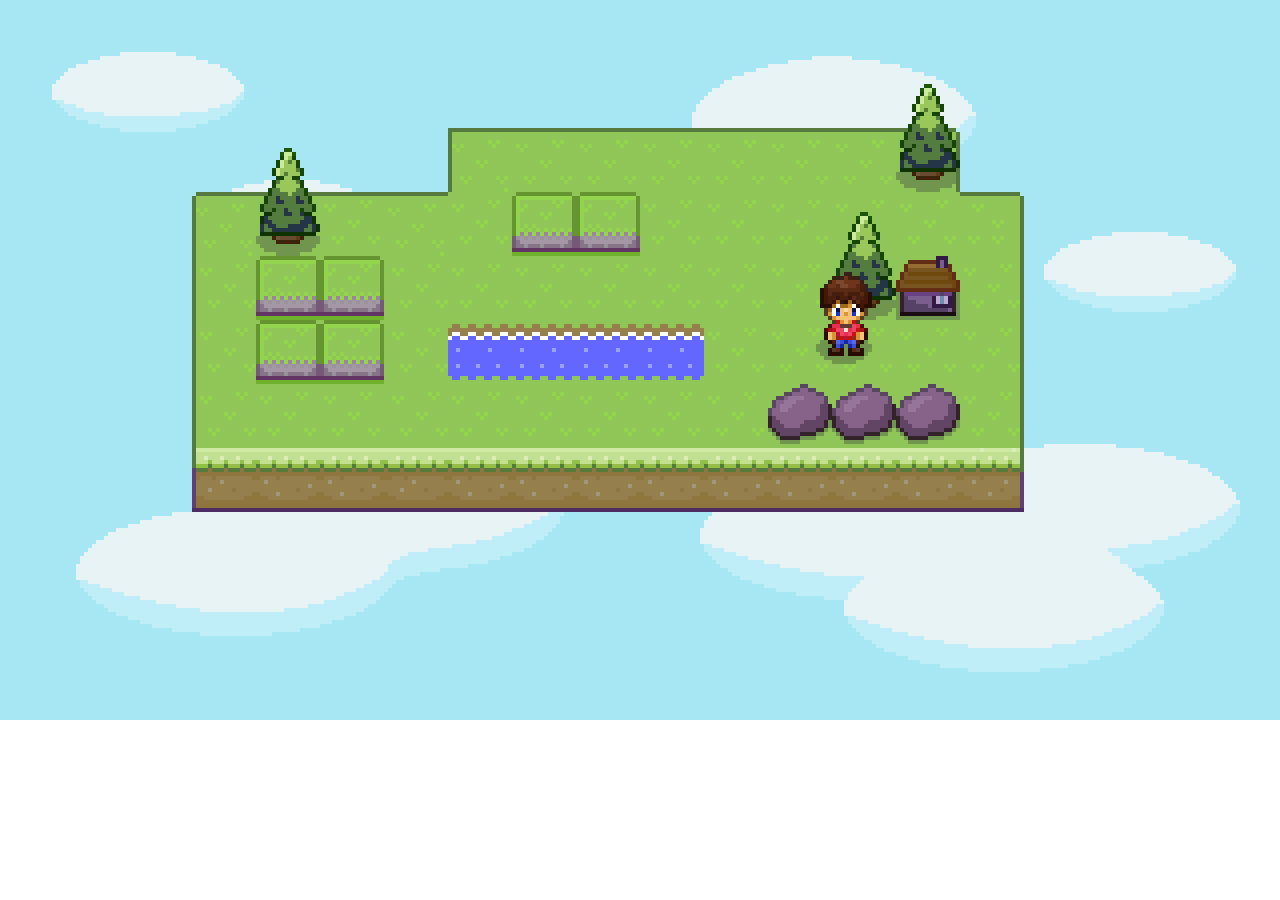
==== index.html @ 7cee4d97 "GameLoop.js, bug fixing" ====
<!doctype html>
<html lang="en">
  <head>
    <meta charset="UTF-8" />
    <link rel="icon" type="image/svg+xml" href="/vite.svg" />
    <link rel="stylesheet" href="/style.css">
    <meta name="viewport" content="width=device-width, initial-scale=1.0" />
    <title>Sprite Sheet Demo</title>
  </head>
  <body>
    <canvas id="game-canvas" width="320" height="180">

    </canvas>
    <script type="module" src="main.js"></script>
  </body>
</html>
---- style.css ----
html, body {
  padding: 0;
  margin: 0;
  overflow: hidden;
  image-rendering: pixelated;
}
canvas{
  width: 100%;
  background: blue;
}
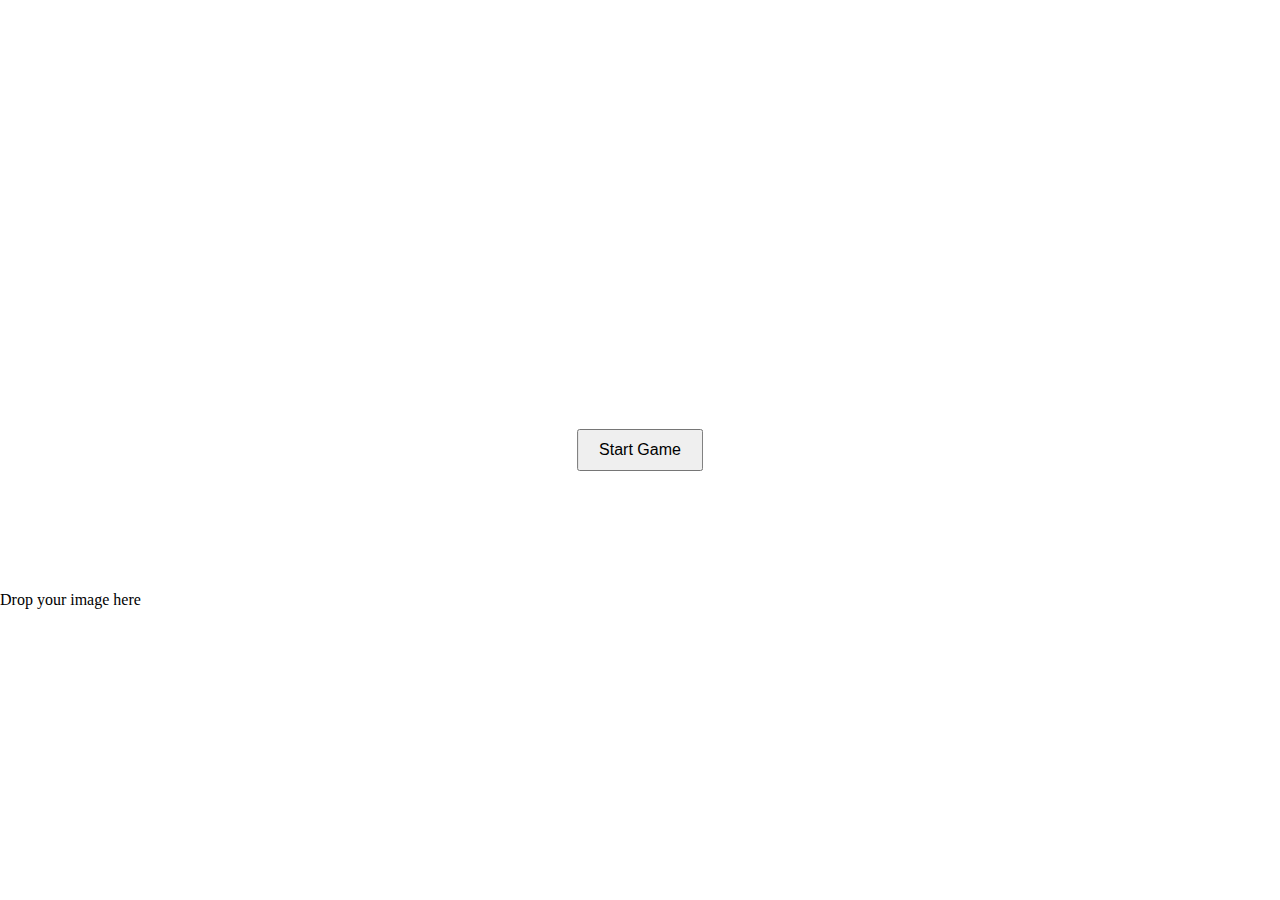
==== commit 1fa00c27: "Refactoring design -> new map new sprites, add background music and sound effect while walking" ====
--- a/index.html
+++ b/index.html
@@ -8,9 +8,11 @@
     <title>Sprite Sheet Demo</title>
   </head>
   <body>
-    <canvas id="game-canvas" width="320" height="180">
-
-    </canvas>
+    <button id="start-button">Start Game</button>
+    <canvas id="game-canvas" width="480" height="220"></canvas>
+    <audio id="background-music" src="public/audio/Background%20(mp3cut.net).mp3" loop></audio>
+    <div id="drop-zone">Drop your image here</div>
+    <audio id="step-effect" src="public/audio/sand_step-87182%20(mp3cut.net)%20(1).mp3" ></audio>
     <script type="module" src="main.js"></script>
   </body>
 </html>
--- a/style.css
+++ b/style.css
@@ -3,8 +3,21 @@
   margin: 0;
   overflow: hidden;
   image-rendering: pixelated;
+  background-image: url('./LifeMap-adventure/public/sprites/sky.png');
+
 }
+
 canvas{
   width: 100%;
-  background: blue;
+
+}
+
+#start-button {
+  position: absolute;
+  top: 50%;
+  left: 50%;
+  transform: translate(-50%, -50%);
+  padding: 10px 20px;
+  font-size: 16px;
+  cursor: pointer;
 }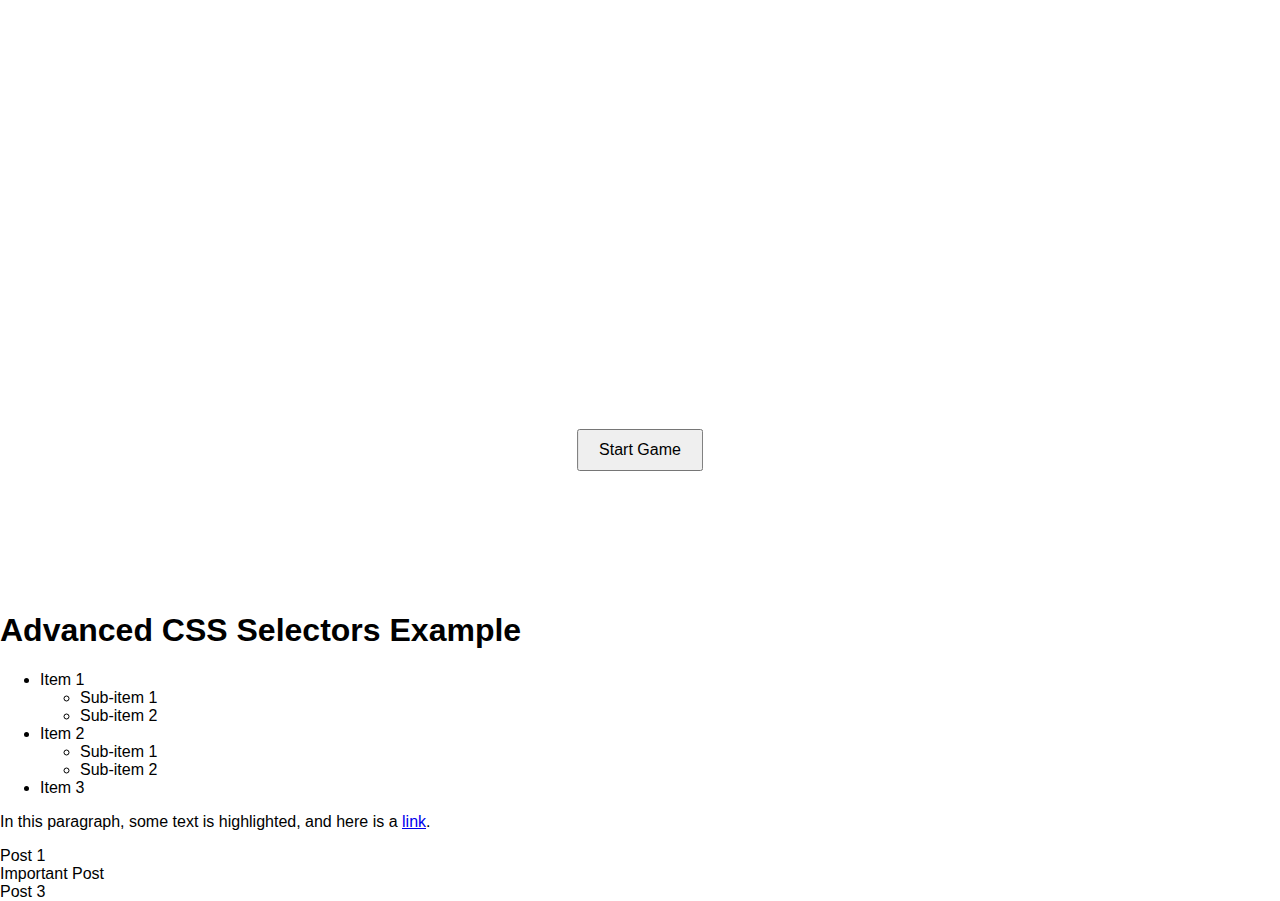
==== commit d11ded12: "Drag & Drop image, forms, css transformation, transition" ====
--- a/index.html
+++ b/index.html
@@ -4,6 +4,9 @@
     <meta charset="UTF-8" />
     <link rel="icon" type="image/svg+xml" href="/vite.svg" />
     <link rel="stylesheet" href="/style.css">
+    <link rel="stylesheet" href="styles/formOne.css">
+    <link rel="stylesheet" href="styles/formTwo.css">
+    <link rel="stylesheet" href="styles/keyFrames.css">
     <meta name="viewport" content="width=device-width, initial-scale=1.0" />
     <title>Sprite Sheet Demo</title>
   </head>
@@ -13,6 +16,73 @@
     <audio id="background-music" src="public/audio/Background%20(mp3cut.net).mp3" loop></audio>
     <div id="drop-zone">Drop your image here</div>
     <audio id="step-effect" src="public/audio/sand_step-87182%20(mp3cut.net)%20(1).mp3" ></audio>
+
+    <div id="formContainer" class="fadeIn">
+      <form id="formOne">
+        <label for="username1">Username</label>
+        <input type="text" id="username1" name="username" placeholder="Enter your username"  autofocus>
+
+        <label for="email1">Email</label>
+        <input type="email" id="email1" name="email" placeholder="Enter your email" >
+
+        <button id="submitF1" type="submit">Submit</button>
+      </form>
+    </div>
+
+    <div id="formContainerTwo" class="rotateIn">
+      <form id="formTwo">
+        <label for="username2">Username</label>
+        <input type="text" id="username2" name="username" placeholder="Enter your username"  autofocus>
+
+        <label for="email2">Email</label>
+        <input type="email" id="email2" name="email" placeholder="Enter your email" >
+
+        <button id="submitF2" type="submit">Submit</button>
+      </form>
+    </div>
+
+    <div id="formContainerThree" class="D3Rotate">
+      <form id="formThree">
+        <label for="username2">Username</label>
+        <input type="text" id="username3" name="username" placeholder="Enter your username"  autofocus>
+
+        <label for="email2">Email</label>
+        <input type="email" id="email3" name="email" placeholder="Enter your email" >
+
+        <button id="submitF3" type="submit">Submit</button>
+      </form>
+    </div>
+
+    <div id="CCSSelector">
+      <div class="content">
+        <h1>Advanced CSS Selectors Example</h1>
+        <ul class="main-list">
+          <li class="item">Item 1
+            <ul class="sub-list">
+              <li>Sub-item 1</li>
+              <li>Sub-item 2</li>
+            </ul>
+          </li>
+          <li class="item">Item 2
+            <ul class="sub-list">
+              <li>Sub-item 1</li>
+              <li>Sub-item 2</li>
+            </ul>
+          </li>
+          <li class="item">Item 3</li>
+        </ul>
+        <p>In this paragraph, <span class="highlight">some text is highlighted</span>, and here is a <a href="#">link</a>.</p>
+        <div class="posts">
+          <article class="post">Post 1</article>
+          <article class="post important">Important Post</article>
+          <article class="post">Post 3</article>
+        </div>
+      </div>
+    </div>
+
+
+
     <script type="module" src="main.js"></script>
+    <script src="formValidator.js"></script>
   </body>
 </html>
--- a/style.css
+++ b/style.css
@@ -4,12 +4,11 @@
   overflow: hidden;
   image-rendering: pixelated;
   background-image: url('./LifeMap-adventure/public/sprites/sky.png');
-
+  font-family: Arial, sans-serif;
 }
 
 canvas{
   width: 100%;
-
 }
 
 #start-button {
@@ -20,4 +19,22 @@
   padding: 10px 20px;
   font-size: 16px;
   cursor: pointer;
-}+}
+
+#drop-zone {
+  display: none;
+  width: 300px;
+  height: 200px;
+  border: 2px dashed #ccc;
+  border-radius: 20px;
+  text-align: center;
+  line-height: 200px;
+  font-size: 18px;
+  color: #999;
+  position: absolute;
+  top: 50%;
+  left: 50%;
+  transform: translate(-50%, -50%);
+  background-color: #f9f9f9;
+}
+
--- a/styles/formOne.css
+++ b/styles/formOne.css
@@ -0,0 +1,96 @@
+#formContainer {
+    display: none; /* Původně je formulář skrytý */
+    position: absolute;
+    top: 50%;
+    left: 50%;
+    transform: translate(-50%, -50%);
+    background: rgba(255, 255, 255, 0.9);
+    padding: 20px;
+    border-radius: 15px;
+    box-shadow: 0 0 15px rgba(0, 0, 0, 0.1);
+    z-index: 10;
+    width: 300px;
+    text-align: center;
+
+}
+
+@keyframes fadeIn {
+    from {
+        opacity: 0;
+        transform: translate(-50%, -60%);
+    }
+    to {
+        opacity: 1;
+        transform: translate(-50%, -50%);
+    }
+}
+
+@keyframes fadeOut {
+    from {
+        opacity: 1;
+        transform: translate(-50%, -50%);
+    }
+    to {
+        opacity: 0;
+        transform: translate(-50%, -40%);
+        visibility: hidden;
+    }
+}
+
+.fadeOut {
+    animation: fadeOut 1s ease-out forwards;
+}
+
+.fadeIn {
+    animation: fadeIn 1s ease-out;
+}
+
+label {
+    display: block;
+    margin-bottom: 5px;
+    font-weight: bold;
+}
+
+input[type="text"], input[type="email"] {
+    width: calc(100% - 20px); /* Zajištění odsazení od pravého okraje */
+    padding: 10px;
+    margin-bottom: 10px;
+    border: 1px solid #ccc;
+    border-radius: 4px;
+    box-shadow: inset 0 1px 3px rgba(0, 0, 0, 0.1);
+    transition: transform 0.3s ease, box-shadow 0.3s ease;
+}
+
+input[type="text"]:focus, input[type="email"]:focus {
+    transform: scale(1.05);
+    box-shadow: 0 0 10px rgba(33, 150, 243, 0.5);
+    border-color: #2196F3;
+}
+
+#submitF1 {
+    width: 100%;
+    padding: 10px;
+    background-color: #4CAF50;
+    color: white;
+    border: none;
+    border-radius: 4px;
+    cursor: pointer;
+    transition: background-color 0.3s ease, transform 0.3s ease;
+}
+
+#submitF1:hover {
+    background-color: #45a049;
+    transform: scale(1.05);
+}
+
+.error {
+    color: red;
+    font-size: 0.9em;
+    margin-top: -10px;
+    margin-bottom: 10px;
+    text-align: left;
+}
+
+.error-border {
+    border-color: red !important;
+}--- a/styles/formTwo.css
+++ b/styles/formTwo.css
@@ -0,0 +1,118 @@
+#formContainerTwo {
+    display: none;
+    position: absolute;
+    top: 40%;
+    left: 40%;
+    transform: translate(-50%, -50%);
+    background: rgba(255, 255, 255, 0.9);
+    padding: 20px;
+    border-radius: 15px;
+    box-shadow: 0 0 15px rgba(0, 0, 0, 0.1);
+    z-index: 10;
+    width: 300px;
+    text-align: center;
+
+}
+
+
+#formContainerThree {
+    display: none;
+    position: absolute;
+    top: 40%;
+    left: 40%;
+    transform: translate(-50%, -50%);
+    background: rgba(255, 255, 255, 0.9);
+    padding: 20px;
+    border-radius: 15px;
+    box-shadow: 0 0 15px rgba(0, 0, 0, 0.1);
+    z-index: 10;
+    width: 300px;
+    text-align: center;
+    perspective: 1000px; /* Nastavení 3D perspektivy */
+}
+
+
+
+
+@keyframes swirl-in-fwd {
+    0% {
+        transform: rotate(-540deg) scale(0);
+        opacity: 0;
+    }
+    100% {
+        transform: rotate(0) scale(1);
+        opacity: 1;
+    }
+}
+
+@keyframes fadeOut {
+    from {
+        opacity: 1;
+        transform: translate(-50%, -50%);
+    }
+    to {
+        opacity: 0;
+        transform: translate(-50%, -40%);
+        visibility: hidden;
+    }
+}
+
+
+.fadeOut {
+    animation: fadeOut 1s ease-out forwards;
+}
+
+.rotateIn {
+    animation: swirl-in-fwd 0.6s ease-out both;
+}
+
+
+label {
+    display: block;
+    margin-bottom: 5px;
+    font-weight: bold;
+}
+
+input[type="text"], input[type="email"] {
+    width: calc(100% - 20px); /* Zajištění odsazení od pravého okraje */
+    padding: 10px;
+    margin-bottom: 10px;
+    border: 1px solid #ccc;
+    border-radius: 4px;
+    box-shadow: inset 0 1px 3px rgba(0, 0, 0, 0.1);
+    transition: transform 0.3s ease, box-shadow 0.3s ease;
+}
+
+input[type="text"]:focus, input[type="email"]:focus {
+    transform: scale(1.05);
+    box-shadow: 0 0 10px rgba(33, 150, 243, 0.5);
+    border-color: #2196F3;
+}
+
+#submitF2 {
+    width: 100%;
+    padding: 10px;
+    background-color: #4CAF50;
+    color: white;
+    border: none;
+    border-radius: 4px;
+    cursor: pointer;
+    transition: background-color 0.3s ease, transform 0.3s ease;
+}
+
+#submitF2:hover {
+    background-color: #45a049;
+    transform: scale(1.05);
+}
+
+.error {
+    color: red;
+    font-size: 0.9em;
+    margin-top: -10px;
+    margin-bottom: 10px;
+    text-align: left;
+}
+
+.error-border {
+    border-color: red !important;
+}--- a/styles/keyFrames.css
+++ b/styles/keyFrames.css
@@ -0,0 +1,17 @@
+
+
+.D3Rotate {
+      transform-style: preserve-3d; /* Umožňuje 3D transformace */
+      animation: rotate 10s infinite linear;
+  }
+
+
+
+@keyframes rotate {
+    from {
+        transform: rotateY(0deg);
+    }
+    to {
+        transform: rotateY(360deg);
+    }
+}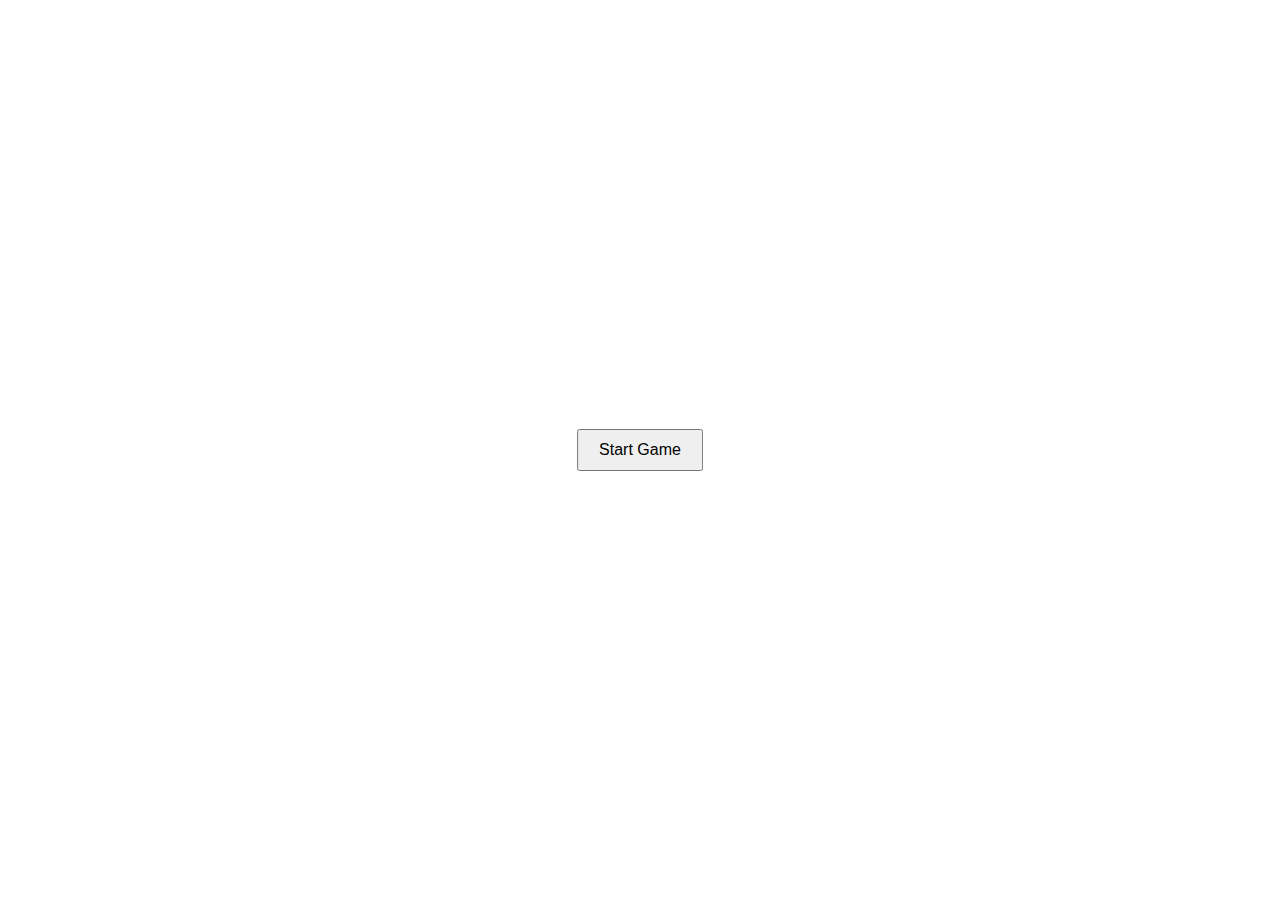
==== commit 3072acf5: "new map css selectors" ====
--- a/index.html
+++ b/index.html
@@ -7,6 +7,7 @@
     <link rel="stylesheet" href="styles/formOne.css">
     <link rel="stylesheet" href="styles/formTwo.css">
     <link rel="stylesheet" href="styles/keyFrames.css">
+    <link rel="stylesheet" href="styles/cssSelektor.css">
     <meta name="viewport" content="width=device-width, initial-scale=1.0" />
     <title>Sprite Sheet Demo</title>
   </head>
@@ -53,31 +54,39 @@
       </form>
     </div>
 
-    <div id="CCSSelector">
+    <div id="CCSSelector" class="container">
       <div class="content">
-        <h1>Advanced CSS Selectors Example</h1>
-        <ul class="main-list">
-          <li class="item">Item 1
-            <ul class="sub-list">
-              <li>Sub-item 1</li>
-              <li>Sub-item 2</li>
-            </ul>
-          </li>
-          <li class="item">Item 2
-            <ul class="sub-list">
-              <li>Sub-item 1</li>
-              <li>Sub-item 2</li>
-            </ul>
-          </li>
-          <li class="item">Item 3</li>
-        </ul>
-        <p>In this paragraph, <span class="highlight">some text is highlighted</span>, and here is a <a href="#">link</a>.</p>
-        <div class="posts">
-          <article class="post">Post 1</article>
-          <article class="post important">Important Post</article>
-          <article class="post">Post 3</article>
-        </div>
+      <h1>Advanced CSS Selectors Example</h1>
+      <ul class="main-list">
+        <li class="item">Item 1
+          <ul class="sub-list">
+            <li class="sub-item special">Sub-item 1</li>
+            <li class="sub-item">Sub-item 2</li>
+            <li class="sub-item">Sub-item 3</li>
+          </ul>
+        </li>
+        <li class="item">Item 2
+          <ul class="sub-list">
+            <li class="sub-item">Sub-item 1</li>
+            <li class="sub-item">Sub-item 2</li>
+            <li class="sub-item">Sub-item 3</li>
+          </ul>
+        </li>
+        <li class="item">Item 3
+          <ul class="sub-list">
+            <li class="sub-item">Sub-item 1</li>
+            <li class="sub-item important">Sub-item 2</li>
+            <li class="sub-item">Sub-item 3</li>
+          </ul>
+        </li>
+      </ul>
+      <p>In this paragraph, <span class="highlight">some text is highlighted</span>, and here is a <a href="#" class="external">link</a>.</p>
+      <div class="posts">
+        <article class="post">Post 1</article>
+        <article class="post important">Important Post</article>
+        <article class="post">Post 3</article>
       </div>
+    </div>
     </div>
 
 
--- a/style.css
+++ b/style.css
@@ -38,3 +38,17 @@
   background-color: #f9f9f9;
 }
 
+.container{
+  position: absolute;
+  top: 50%;
+  left: 50%;
+  transform: translate(-50%, -50%);
+  background: rgba(255, 255, 255, 0.9);
+  padding: 20px;
+  border-radius: 15px;
+  box-shadow: 0 0 15px rgba(0, 0, 0, 0.1);
+  z-index: 10;
+  width: 300px;
+  text-align: center;
+}
+
--- a/styles/formOne.css
+++ b/styles/formOne.css
@@ -11,7 +11,6 @@
     z-index: 10;
     width: 300px;
     text-align: center;
-
 }
 
 @keyframes fadeIn {
--- a/styles/formTwo.css
+++ b/styles/formTwo.css
@@ -11,7 +11,6 @@
     z-index: 10;
     width: 300px;
     text-align: center;
-
 }
 
 
--- a/styles/keyFrames.css
+++ b/styles/keyFrames.css
@@ -2,7 +2,7 @@
 
 .D3Rotate {
       transform-style: preserve-3d; /* Umožňuje 3D transformace */
-      animation: rotate 10s infinite linear;
+      animation: rotate 5s infinite linear;
   }
 
 
--- a/styles/cssSelektor.css
+++ b/styles/cssSelektor.css
@@ -0,0 +1,6 @@
+#CCSSelector{
+    left: 30%;
+    display: none;
+    background-color: rgba(255, 255, 255, 0.9);
+}
+
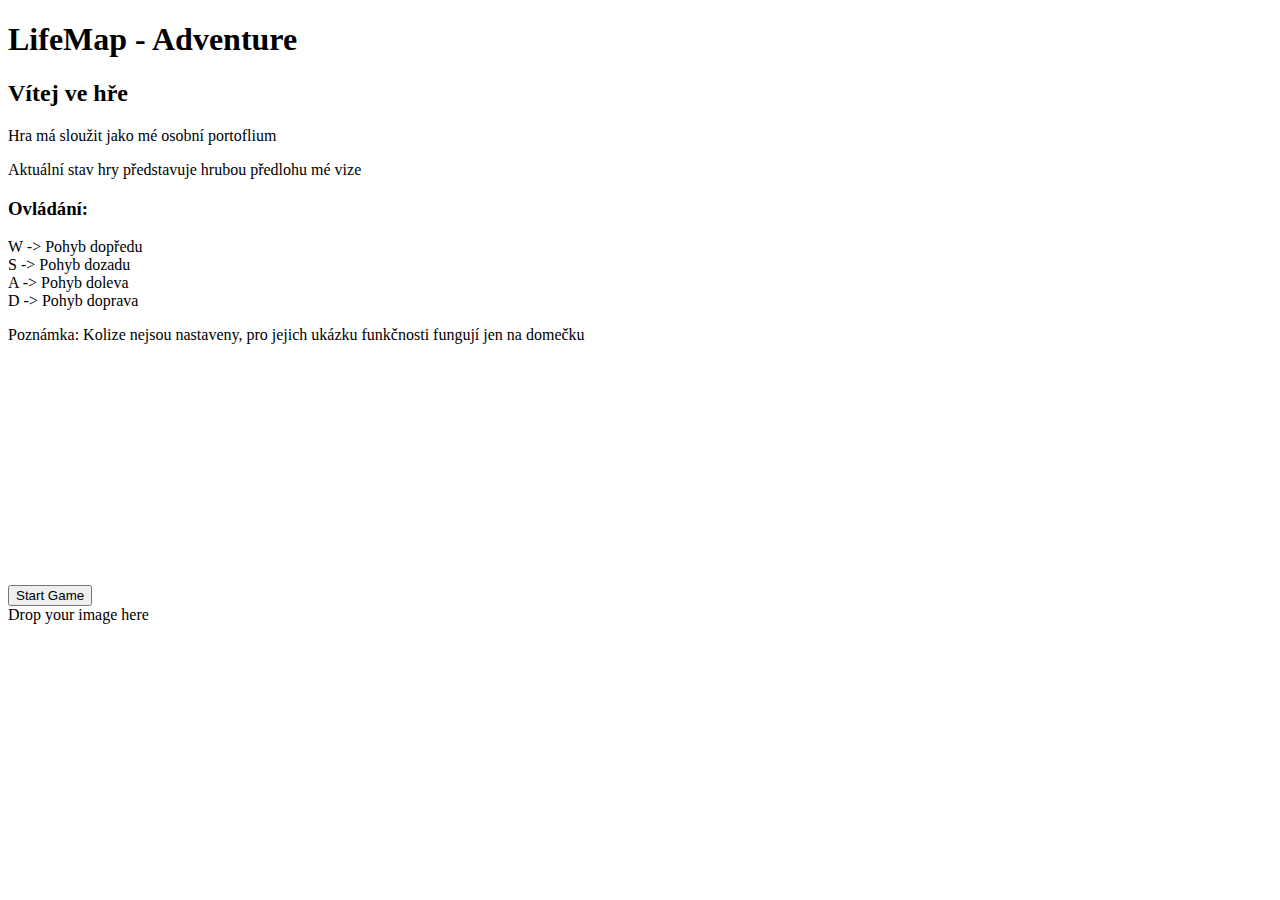
==== commit 47ee3332: "Loading resources repair" ====
--- a/index.html
+++ b/index.html
@@ -1,27 +1,45 @@
 <!doctype html>
 <html lang="en">
   <head>
-    <meta charset="UTF-8" />
-    <link rel="icon" type="image/svg+xml" href="/vite.svg" />
-    <link rel="stylesheet" href="/style.css">
+    <meta charset="UTF-8">
+    <link rel="stylesheet" href="/LifeMap-Adventure/main-style.css">
     <link rel="stylesheet" href="styles/formOne.css">
-    <link rel="stylesheet" href="styles/formTwo.css">
     <link rel="stylesheet" href="styles/keyFrames.css">
     <link rel="stylesheet" href="styles/cssSelektor.css">
-    <meta name="viewport" content="width=device-width, initial-scale=1.0" />
+    <meta name="viewport" content="width=device-width, initial-scale=1.0">
     <title>Sprite Sheet Demo</title>
   </head>
   <body>
+  <header id="intro" class="intro">
+    <h1>LifeMap - Adventure</h1>
+    <h2>Vítej ve hře</h2>
+    <p>Hra má sloužit jako mé osobní portoflium</p>
+    <p>Aktuální stav hry představuje hrubou předlohu mé vize</p>
+    <section>
+      <h3>Ovládání:</h3>
+      <p class="controls">
+        W -> Pohyb dopředu<br>
+        S -> Pohyb dozadu<br>
+        A -> Pohyb doleva<br>
+        D -> Pohyb doprava
+      </p>
+    </section>
+    <p><span class="note">Poznámka:</span> Kolize nejsou nastaveny, pro jejich ukázku funkčnosti fungují jen na domečku</p>
+  </header>
+
     <button id="start-button">Start Game</button>
-    <canvas id="game-canvas" width="480" height="220"></canvas>
     <audio id="background-music" src="public/audio/Background%20(mp3cut.net).mp3" loop></audio>
+
+    <canvas id="game-canvas" width="480" height="240"></canvas>
+
     <div id="drop-zone">Drop your image here</div>
     <audio id="step-effect" src="public/audio/sand_step-87182%20(mp3cut.net)%20(1).mp3" ></audio>
 
-    <div id="formContainer" class="fadeIn">
+    <div id="formContainer" class="container fadeIn">
       <form id="formOne">
+        <h2>FadeIn Form</h2>
         <label for="username1">Username</label>
-        <input type="text" id="username1" name="username" placeholder="Enter your username"  autofocus>
+        <input type="text" id="username1" name="username" placeholder="Enter your username">
 
         <label for="email1">Email</label>
         <input type="email" id="email1" name="email" placeholder="Enter your email" >
@@ -30,10 +48,11 @@
       </form>
     </div>
 
-    <div id="formContainerTwo" class="rotateIn">
+    <div id="formContainerTwo" class="container rotateIn">
       <form id="formTwo">
+        <h2>Spin-in Form</h2>
         <label for="username2">Username</label>
-        <input type="text" id="username2" name="username" placeholder="Enter your username"  autofocus>
+        <input type="text" id="username2" name="username" placeholder="Enter your username">
 
         <label for="email2">Email</label>
         <input type="email" id="email2" name="email" placeholder="Enter your email" >
@@ -42,52 +61,138 @@
       </form>
     </div>
 
-    <div id="formContainerThree" class="D3Rotate">
+    <div id="formContainerThree" class="container D3Rotate">
       <form id="formThree">
-        <label for="username2">Username</label>
-        <input type="text" id="username3" name="username" placeholder="Enter your username"  autofocus>
-
-        <label for="email2">Email</label>
+        <h2>3D rotate Form</h2>
+        <label for="username3">Username</label>
+        <input type="text" id="username3" name="username" placeholder="Enter your username">
+
+        <label for="email3">Email</label>
         <input type="email" id="email3" name="email" placeholder="Enter your email" >
 
-        <button id="submitF3" type="submit">Submit</button>
-      </form>
-    </div>
-
-    <div id="CCSSelector" class="container">
-      <div class="content">
-      <h1>Advanced CSS Selectors Example</h1>
-      <ul class="main-list">
-        <li class="item">Item 1
-          <ul class="sub-list">
-            <li class="sub-item special">Sub-item 1</li>
-            <li class="sub-item">Sub-item 2</li>
-            <li class="sub-item">Sub-item 3</li>
+        <button id="submitF3" class="classSubmit" type="submit">Submit</button>
+      </form>
+    </div>
+
+    <div id="formContainerFour" class="complexForm">
+      <form id="complexForm">
+        <h2>Complex Form</h2>
+        <label for="name4">Name:</label>
+        <input type="text" id="name4" name="name" placeholder="Enter your name"  autofocus>
+        <span class="error" id="nameError"></span>
+
+        <label for="email4">Email:</label>
+        <input type="email" id="email4" name="email" placeholder="Enter your email" >
+        <span class="error" id="emailError"></span>
+
+        <label for="password4">Password:</label>
+        <input type="password" id="password4" name="password" placeholder="Enter your password"  minlength="8">
+        <span class="error" id="passwordError"></span>
+
+        <label for="confirmPassword4">Confirm Password:</label>
+        <input type="password" id="confirmPassword4" name="confirmPassword" placeholder="Confirm your password" >
+        <span class="error" id="confirmPasswordError"></span>
+
+        <label for="age4">Age:</label>
+        <input type="number" id="age4" name="age" placeholder="Enter your age"  min="18" max="100">
+        <span class="error" id="ageError"></span>
+
+        <label for="bio4">Biography:</label>
+        <textarea id="bio4" name="bio" placeholder="Tell us something about yourself" ></textarea>
+        <span class="error" id="bioError"></span>
+
+        <label for="gender4">Gender:</label>
+        <select id="gender4" name="gender" >
+          <option value="">Select your gender</option>
+          <option value="male">Male</option>
+          <option value="female">Female</option>
+          <option value="other">Other</option>
+        </select>
+        <span class="error" id="genderError"></span>
+
+        <input type="submit" value="Submit">
+      </form>
+    </div>
+
+
+    <div class="flex-container">
+      <div id="CCSSelector" class="flex-item">
+          <h1>Advanced CSS Selectors Example</h1>
+          <ul class="main-list">
+            <li class="item">Item 1
+              <ul class="sub-list">
+                <li class="sub-item special">Sub-item 1</li>
+                <li class="sub-item">Sub-item 2</li>
+                <li class="sub-item">Sub-item 3</li>
+              </ul>
+            </li>
+            <li class="item">Item 2
+              <ul class="sub-list">
+                <li class="sub-item">Sub-item 1</li>
+                <li class="sub-item">Sub-item 2</li>
+                <li class="sub-item">Sub-item 3</li>
+              </ul>
+            </li>
+            <li class="item">Item 3
+              <ul class="sub-list">
+                <li class="sub-item">Sub-item 1</li>
+                <li class="sub-item important">Sub-item 2</li>
+                <li class="sub-item">Sub-item 3</li>
+              </ul>
+            </li>
           </ul>
-        </li>
-        <li class="item">Item 2
-          <ul class="sub-list">
-            <li class="sub-item">Sub-item 1</li>
-            <li class="sub-item">Sub-item 2</li>
-            <li class="sub-item">Sub-item 3</li>
-          </ul>
-        </li>
-        <li class="item">Item 3
-          <ul class="sub-list">
-            <li class="sub-item">Sub-item 1</li>
-            <li class="sub-item important">Sub-item 2</li>
-            <li class="sub-item">Sub-item 3</li>
-          </ul>
-        </li>
-      </ul>
-      <p>In this paragraph, <span class="highlight">some text is highlighted</span>, and here is a <a href="#" class="external">link</a>.</p>
-      <div class="posts">
-        <article class="post">Post 1</article>
-        <article class="post important">Important Post</article>
-        <article class="post">Post 3</article>
-      </div>
-    </div>
-    </div>
+          <p>In this paragraph, <span class="highlight">some text is highlighted</span>, and here is a <a href="#" class="external">link</a>.</p>
+
+      </div>
+
+      <!-- Grid container příklad -->
+      <div id="CCSSelectorGrid">
+        <div class="grid-container flex-item">
+          <div class="grid-item">Grid Item 1</div>
+          <div class="grid-item">Grid Item 2</div>
+          <div class="grid-item">Grid Item 3</div>
+          <div class="grid-item">Grid Item 4</div>
+          <div class="grid-item">Grid Item 5</div>
+          <div class="grid-item">Grid Item 6</div>
+          <div class="grid-item">Grid Item 7</div>
+          <div class="grid-item">Grid Item 8</div>
+          <div class="grid-item">Grid Item 9</div>
+        </div>
+      </div>
+
+      <!-- Popis selektoru 1-->
+      <div id="selectorOneDescription" class="selectorDescription flex-item">
+        <strong>Selector:</strong> <code>.main-list > .item:first-child > .sub-list .sub-item:first-child</code><br>
+        <strong>Description:</strong> Selects the first <code>.sub-item</code> inside the first <code>.item</code> of <code>.main-list</code>.
+      </div>
+
+
+      <!-- Popis selektoru -->
+      <div id="selectorTwoDescription" class="selectorDescription flex-item">
+        <strong>Selector:</strong> <code>.item ~ .item</code><br>
+        <strong>Description:</strong> Selects all <code>.item</code> elements that are preceded by a sibling <code>.item</code> element.
+      </div>
+
+      <!-- Popis selektoru -->
+      <div id="selectorThreeDescription" class="selectorDescription flex-item">
+        <strong>Selector:</strong> <code>.highlight::before</code> and <code>.highlight::after</code><br>
+        <strong>Description:</strong> Selects the <code>::before</code> and <code>::after</code> pseudo-elements of all elements with the class <code>.highlight</code>. The <code>::before</code> pseudo-element is typically used to insert content before the actual content of the element, while the <code>::after</code> pseudo-element is used to insert content after the actual content of the element.
+      </div>
+
+      <!-- Popis selektoru -->
+      <div id="selectorFourDescription" class="selectorDescription flex-item">
+        <strong>Selector:</strong> <code>.main-list > .item:nth-child(odd) .sub-list .sub-item:not(.special):last-child</code><br>
+        <strong>Description:</strong> Selects the last <code>.sub-item</code> that does not have the class <code>.special</code>, within all odd <code>.item</code> elements of <code>.main-list</code>.
+      </div>
+
+      <div id="selectorFiveDescription" class="selectorDescription flex-item">
+        <strong>Selector:</strong> <code>.grid-container > .grid-item:nth-child(3n):hover::after</code><br>
+        <strong>Description:</strong> Selects every third <code>.grid-item</code> inside a <code>.grid-container</code> and applies styles when hovered, including an <code>::after</code> pseudo-element that appears.
+      </div>
+
+
+    </div>
+
 
 
 
--- a/styles/formOne.css
+++ b/styles/formOne.css
@@ -1,47 +1,18 @@
 #formContainer {
     display: none; /* Původně je formulář skrytý */
-    position: absolute;
-    top: 50%;
-    left: 50%;
-    transform: translate(-50%, -50%);
-    background: rgba(255, 255, 255, 0.9);
-    padding: 20px;
-    border-radius: 15px;
-    box-shadow: 0 0 15px rgba(0, 0, 0, 0.1);
-    z-index: 10;
-    width: 300px;
-    text-align: center;
 }
 
-@keyframes fadeIn {
-    from {
-        opacity: 0;
-        transform: translate(-50%, -60%);
-    }
-    to {
-        opacity: 1;
-        transform: translate(-50%, -50%);
-    }
+#formContainerTwo {
+    display: none;
+    left: 40%;
+    top: 34%;
 }
 
-@keyframes fadeOut {
-    from {
-        opacity: 1;
-        transform: translate(-50%, -50%);
-    }
-    to {
-        opacity: 0;
-        transform: translate(-50%, -40%);
-        visibility: hidden;
-    }
-}
-
-.fadeOut {
-    animation: fadeOut 1s ease-out forwards;
-}
-
-.fadeIn {
-    animation: fadeIn 1s ease-out;
+#formContainerThree {
+    display: none;
+    left: 40%;
+    top: 34%;
+    perspective: 1000px; /* Nastavení 3D perspektivy */
 }
 
 label {
@@ -56,17 +27,22 @@
     margin-bottom: 10px;
     border: 1px solid #ccc;
     border-radius: 4px;
+    -webkit-box-shadow: inset 0 1px 3px rgba(0, 0, 0, 0.1);
     box-shadow: inset 0 1px 3px rgba(0, 0, 0, 0.1);
+    -webkit-transition: transform 0.3s ease, box-shadow 0.3s ease;
     transition: transform 0.3s ease, box-shadow 0.3s ease;
 }
 
 input[type="text"]:focus, input[type="email"]:focus {
+    -webkit-transform: scale(1.05);
+    -ms-transform: scale(1.05);
     transform: scale(1.05);
+    -webkit-box-shadow: 0 0 10px rgba(33, 150, 243, 0.5);
     box-shadow: 0 0 10px rgba(33, 150, 243, 0.5);
     border-color: #2196F3;
 }
 
-#submitF1 {
+#submitF1, #submitF2, #submitF3 {
     width: 100%;
     padding: 10px;
     background-color: #4CAF50;
@@ -74,12 +50,79 @@
     border: none;
     border-radius: 4px;
     cursor: pointer;
+    -webkit-transition: background-color 0.3s ease, transform 0.3s ease;
     transition: background-color 0.3s ease, transform 0.3s ease;
 }
 
-#submitF1:hover {
+#submitF1:hover, #submitF2:hover, #submitF3:hover {
     background-color: #45a049;
+    -webkit-transform: scale(1.05);
+    -ms-transform: scale(1.05);
     transform: scale(1.05);
+}
+
+#formContainerFour {
+    display: none;
+    max-width: 600px;
+    width: 100%;
+    background-color: #fff;
+    padding: 30px;
+    border-radius: 10px;
+    box-shadow: 0 10px 20px rgba(0, 0, 0, 0.1);
+    position: absolute;
+    top: 50%;
+    left: 50%;
+    transform: translate(-50%, -50%);
+    max-height: 75vh; /* Max height 90% of the viewport height */
+    overflow-y: auto; /* Add vertical scroll if content overflows */
+
+}
+.complexForm h2 {
+    margin-top: 0;
+    text-align: center;
+    color: #333;
+}
+.complexForm label {
+    display: block;
+    margin-bottom: 10px;
+    font-weight: bold;
+    color: #333;
+}
+.complexForm input, .complexForm select, .complexForm textarea {
+    width: calc(100% - 20px);
+    padding: 10px;
+    margin-bottom: 20px;
+    border: 1px solid #ddd;
+    border-radius: 5px;
+    box-shadow: inset 0 1px 3px rgba(0, 0, 0, 0.1);
+    font-size: 16px;
+}
+.complexForm input:focus, .complexForm select:focus, .complexForm textarea:focus {
+    outline: none;
+    border-color: #007BFF;
+    box-shadow: 0 0 5px rgba(0, 123, 255, 0.5);
+}
+.complexForm input[type="submit"] {
+    width: 100%;
+    background-color: #007BFF;
+    color: white;
+    border: none;
+    border-radius: 5px;
+    cursor: pointer;
+    padding: 15px;
+    font-size: 16px;
+    transition: background-color 0.3s ease, transform 0.3s ease;
+}
+.complexForm input[type="submit"]:hover {
+    background-color: #0056b3;
+    transform: scale(1.05);
+}
+.complexForm .error {
+    color: red;
+    font-size: 0.9em;
+    margin-top: -15px;
+    margin-bottom: 15px;
+    text-align: left;
 }
 
 .error {
@@ -92,4 +135,4 @@
 
 .error-border {
     border-color: red !important;
-}+}
--- a/styles/keyFrames.css
+++ b/styles/keyFrames.css
@@ -1,17 +1,171 @@
+.D3Rotate {
+    -webkit-transform-style: preserve-3d; /* Umožňuje 3D transformace */
+    transform-style: preserve-3d; /* Umožňuje 3D transformace */
+    -webkit-animation: rotate 5s infinite linear;
+    animation: rotate 5s infinite linear;
+}
 
+.fadeOut {
+    -webkit-animation: fadeOut 1s ease-out forwards;
+    animation: fadeOut 1s ease-out forwards;
+}
 
-.D3Rotate {
-      transform-style: preserve-3d; /* Umožňuje 3D transformace */
-      animation: rotate 5s infinite linear;
-  }
+.fadeIn {
+    -webkit-animation: fadeIn 1s ease-out;
+    animation: fadeIn 1s ease-out;
+}
 
+.fadeOutCSS {
+    -webkit-animation: fadeOutCSS 1s ease-out forwards;
+    animation: fadeOutCSS 1s ease-out forwards;
+}
 
+.fadeInCSS {
+    -webkit-animation: fadeInCSS 1s ease-out;
+    animation: fadeInCSS 1s ease-out;
+}
+
+.rotateIn {
+    -webkit-animation: swirl-in-fwd 0.6s ease-out both;
+    animation: swirl-in-fwd 0.6s ease-out both;
+}
+
+@-webkit-keyframes rotate {
+    from {
+        -webkit-transform: rotateY(0deg);
+        transform: rotateY(0deg);
+    }
+    to {
+        -webkit-transform: rotateY(360deg);
+        transform: rotateY(360deg);
+    }
+}
 
 @keyframes rotate {
     from {
+        -webkit-transform: rotateY(0deg);
         transform: rotateY(0deg);
     }
     to {
+        -webkit-transform: rotateY(360deg);
         transform: rotateY(360deg);
     }
-}+}
+
+@-webkit-keyframes fadeIn {
+    from {
+        opacity: 0;
+        -webkit-transform: translate(-50%, -60%);
+        transform: translate(-50%, -60%);
+    }
+    to {
+        opacity: 1;
+        -webkit-transform: translate(-50%, -50%);
+        transform: translate(-50%, -50%);
+    }
+}
+
+@keyframes fadeIn {
+    from {
+        opacity: 0;
+        -webkit-transform: translate(-50%, -60%);
+        transform: translate(-50%, -60%);
+    }
+    to {
+        opacity: 1;
+        -webkit-transform: translate(-50%, -50%);
+        transform: translate(-50%, -50%);
+    }
+}
+
+@-webkit-keyframes fadeInCSS {
+    from {
+        opacity: 0;
+    }
+    to {
+        opacity: 1;
+    }
+}
+
+@keyframes fadeInCSS {
+    from {
+        opacity: 0;
+    }
+    to {
+        opacity: 1;
+    }
+}
+
+@-webkit-keyframes fadeOut {
+    from {
+        opacity: 1;
+        -webkit-transform: translate(-50%, -50%);
+        transform: translate(-50%, -50%);
+    }
+    to {
+        opacity: 0;
+        -webkit-transform: translate(-50%, -40%);
+        transform: translate(-50%, -40%);
+        visibility: hidden;
+    }
+}
+
+@keyframes fadeOut {
+    from {
+        opacity: 1;
+        -webkit-transform: translate(-50%, -50%);
+        transform: translate(-50%, -50%);
+    }
+    to {
+        opacity: 0;
+        -webkit-transform: translate(-50%, -40%);
+        transform: translate(-50%, -40%);
+        visibility: hidden;
+    }
+}
+
+@-webkit-keyframes fadeOutCSS {
+    from {
+        opacity: 1;
+    }
+    to {
+        opacity: 0;
+        visibility: hidden;
+    }
+}
+
+@keyframes fadeOutCSS {
+    from {
+        opacity: 1;
+    }
+    to {
+        opacity: 0;
+        visibility: hidden;
+    }
+}
+
+@-webkit-keyframes swirl-in-fwd {
+    0% {
+        -webkit-transform: rotate(-540deg) scale(0);
+        transform: rotate(-540deg) scale(0);
+        opacity: 0;
+    }
+    100% {
+        -webkit-transform: rotate(0) scale(1);
+        transform: rotate(0) scale(1);
+        opacity: 1;
+    }
+}
+
+@keyframes swirl-in-fwd {
+    0% {
+        -webkit-transform: rotate(-540deg) scale(0);
+        transform: rotate(-540deg) scale(0);
+        opacity: 0;
+    }
+    100% {
+        -webkit-transform: rotate(0) scale(1);
+        transform: rotate(0) scale(1);
+        opacity: 1;
+    }
+}
--- a/styles/cssSelektor.css
+++ b/styles/cssSelektor.css
@@ -1,6 +1,92 @@
-#CCSSelector{
-    left: 30%;
+#CCSSelector {
     display: none;
+    width: 40%;
+    height: 60%;
+    padding: 20px;
     background-color: rgba(255, 255, 255, 0.9);
+    border-radius: 10px;
+    -webkit-box-shadow: 0 4px 8px rgba(0, 0, 0, 0.1);
+    box-shadow: 0 4px 8px rgba(0, 0, 0, 0.1);
+    overflow: auto;
 }
 
+#CCSSelectorGrid {
+    display: none;
+    height: 30%;
+    max-width: 45%;
+    overflow: auto;
+}
+
+.selectorDescription {
+    display: none;
+    flex: 1;
+    padding: 20px;
+    background-color: rgba(255, 255, 255, 0.9);
+    border-radius: 10px;
+    -webkit-box-shadow: 0 4px 8px rgba(0, 0, 0, 0.1);
+    box-shadow: 0 4px 8px rgba(0, 0, 0, 0.1);
+    overflow: auto;
+}
+
+.flex-container {
+    display: flex;
+    align-items: flex-start;
+    width: 70%;
+    gap: 20px;
+    position: absolute;
+    top: 50%;
+    left: 50%;
+    -webkit-transform: translate(-50%, -50%);
+    -ms-transform: translate(-50%, -50%);
+    transform: translate(-50%, -50%);
+    align-content: center;
+    justify-content: flex-start;
+    flex-direction: row;
+}
+
+.flex-item {
+    flex: 1;
+    max-width: 40%;
+    padding: 20px;
+    background-color: white;
+    border-radius: 10px;
+    -webkit-box-shadow: 0 4px 8px rgba(0, 0, 0, 0.1);
+    box-shadow: 0 4px 8px rgba(0, 0, 0, 0.1);
+    overflow: auto;
+}
+
+.grid-container {
+    display: grid;
+    grid-template-columns: repeat(3, 1fr);
+    gap: 10px;
+    max-width: 70%;
+    height: 40%;
+}
+
+.grid-item {
+    background-color: lightgrey;
+    max-height: 50%;
+    max-width: 50%;
+    padding: 25px;
+    text-align: center;
+    border: 1px solid #ccc;
+}
+
+.addStarGrid:hover::after {
+    content: " ★";
+    color: gold;
+}
+
+.addStarGrid:hover {
+    font-weight: bold;
+}
+
+.addStar::before {
+    content: "★ ";
+    color: gold;
+}
+
+.addStar::after {
+    content: " ★";
+    color: gold;
+}
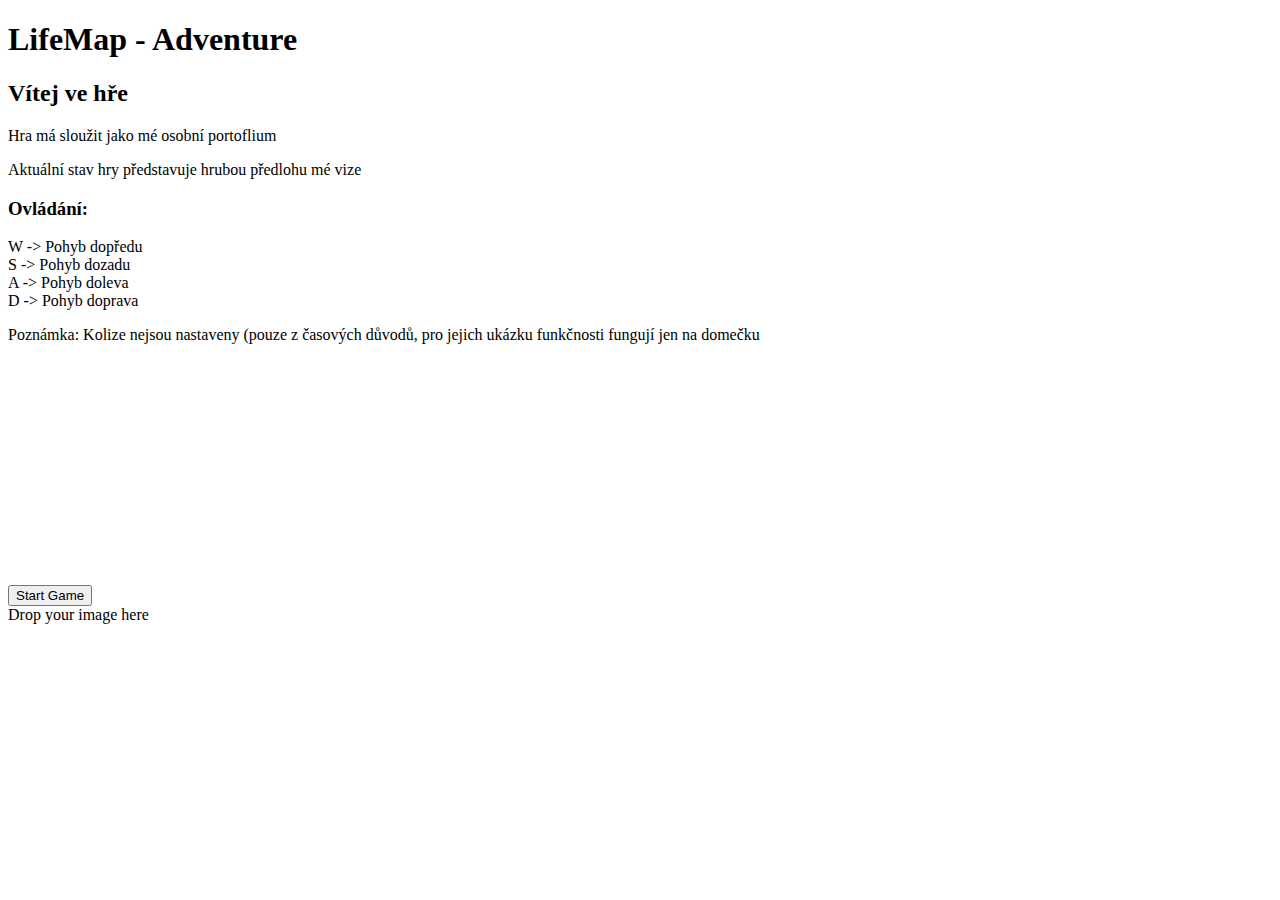
==== commit 94b5a9f4: "Loading resources repair" ====
--- a/index.html
+++ b/index.html
@@ -24,7 +24,7 @@
         D -> Pohyb doprava
       </p>
     </section>
-    <p><span class="note">Poznámka:</span> Kolize nejsou nastaveny, pro jejich ukázku funkčnosti fungují jen na domečku</p>
+    <p><span class="note">Poznámka:</span> Kolize nejsou nastaveny (pouze z časových důvodů, pro jejich ukázku funkčnosti fungují jen na domečku</p>
   </header>
 
     <button id="start-button">Start Game</button>
